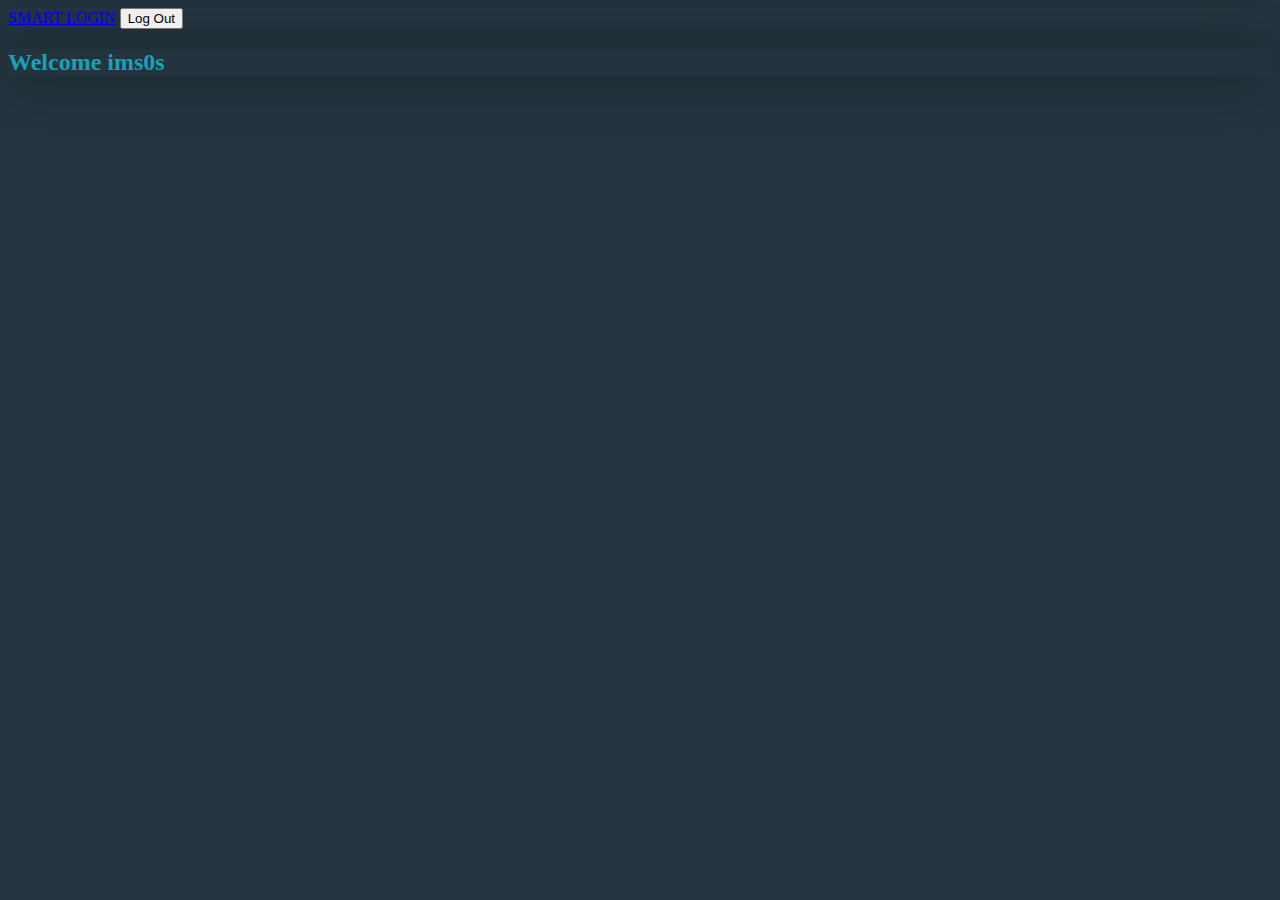
==== html/home.html @ 7d19360d "the main structure completed" ====
<!DOCTYPE html>
<html lang="en">
<head>
    <meta charset="UTF-8">
    <meta name="viewport" content="width=device-width, initial-scale=1.0">
    <title>Home</title>
      <!-- Boostrap css  -->
      <link href="https://cdn.jsdelivr.net/npm/bootstrap@5.3.2/dist/css/bootstrap.min.css" rel="stylesheet"
      integrity="sha384-T3c6CoIi6uLrA9TneNEoa7RxnatzjcDSCmG1MXxSR1GAsXEV/Dwwykc2MPK8M2HN" crossorigin="anonymous">
  <!-- Main css  -->
  <link rel="stylesheet" href="../css/style.css">
</head>
<body>
    <nav class="navbar position-fixed w-100 shadow-dark">
        <div class="container">
          <a class="navbar-brand text-white " href="#">SMART LOGIN</a>
          <button class="btn btn-outline-warning ">Log Out </button>
        </div>
      </nav>
      <main class="d-flex justify-content-center align-items-center vh-100">
        <div class="p-5 shadow-dark w-50 ">
            <h2 class="fs-1 text-center ">Welcome ims0s</h2>
        </div>
      </main>
</body>
</html>
---- css/style.css ----
:root{
    --background:#24353F;
    --color: #17A2B8;
    --input-border:#ced4da;
    --input-border-focus:#80bdff;
    --input-border-invalid:#f00;
    --input-border-valid:#0f0;
}
body{
    background-color: var(--background);
    color: var(--color);
}
.shadow-dark{
    box-shadow: -5px 2px 54px -9px rgba(0, 0, 0, 1);;
}
.input-default , .input-invalid , .input-valid {
    background-color: var(--background) !important;
    color: #fff !important;
    border: 1px solid var(--input-border) !important;
}
.input-default:focus{
border:1px solid var(--input-border-focus) !important;
box-shadow: none !important;
}
.input-invalid:focus{
    border:1px solid var(--input-border-invalid) !important;
}
.input-valid:focus{
    border:1px solid var(--input-border-valid) !important;
}

input::placeholder{
    color: var(--input-border) !important;
}

.btn-outline-ocean{
    border: 1px solid var(--color) !important;
    color: var(--color) !important;
    background-color: transparent;
}
.btn-outline-ocean:hover {
    border: 1px solid var(--color) !important;
    color: #fff !important;
    background-color: var(--color) !important;
}
a:hover{
    text-decoration: underline !important;
}
nav{
    background-color: transparent !important;
}
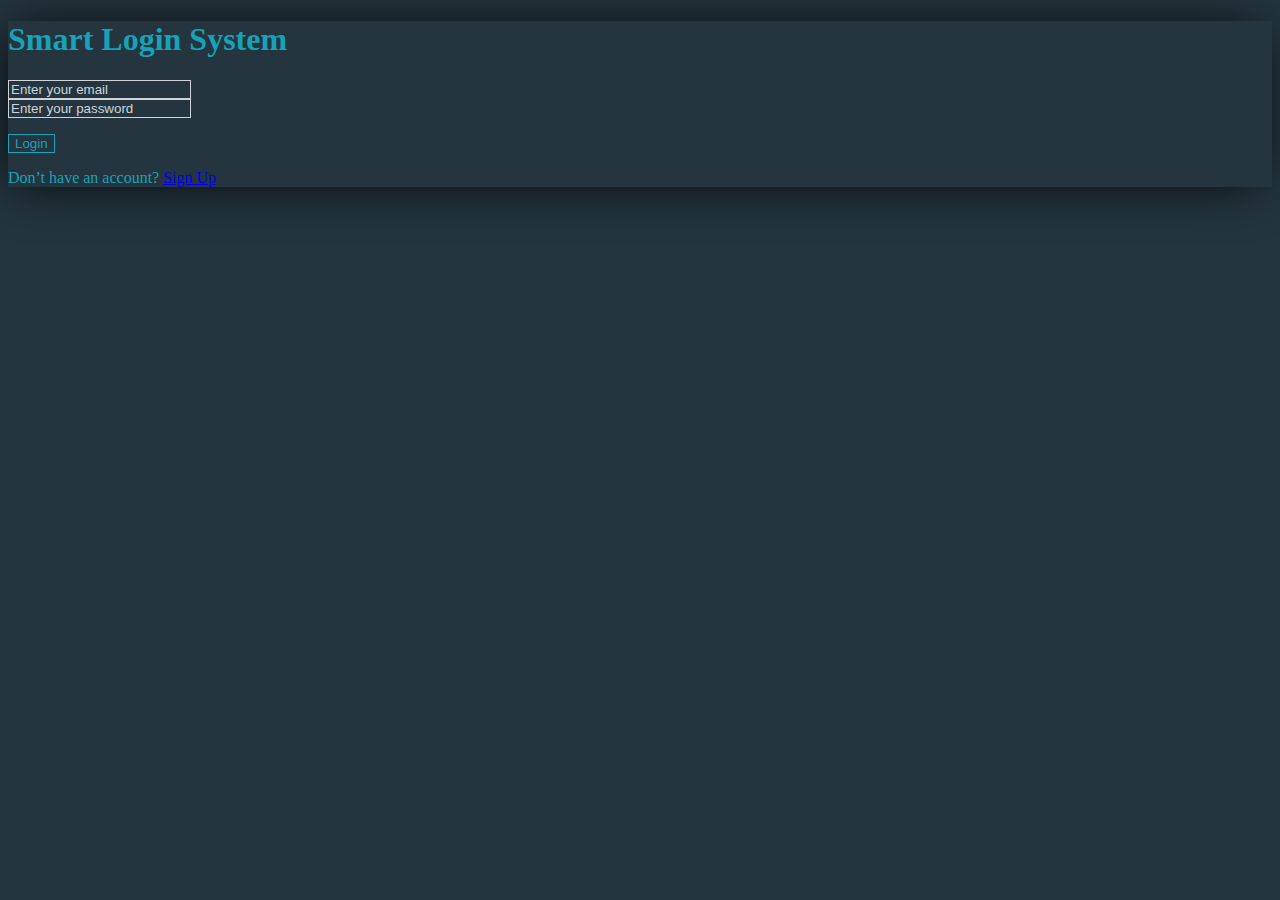
==== commit 96fc0bef: "home page finished" ====
--- a/html/home.html
+++ b/html/home.html
@@ -14,13 +14,17 @@
     <nav class="navbar position-fixed w-100 shadow-dark">
         <div class="container">
           <a class="navbar-brand text-white " href="#">SMART LOGIN</a>
-          <button class="btn btn-outline-warning ">Log Out </button>
+          <button class="btn btn-outline-warning " id="logout">Log Out </button>
         </div>
       </nav>
       <main class="d-flex justify-content-center align-items-center vh-100">
         <div class="p-5 shadow-dark w-50 ">
-            <h2 class="fs-1 text-center ">Welcome ims0s</h2>
+            <h2 class="fs-1 text-center ">Welcome <span id="current-user"></span></h2>
         </div>
       </main>
+      
+
+      <!-- main js  -->
+      <script src="../js/home.js"></script>
 </body>
 </html>